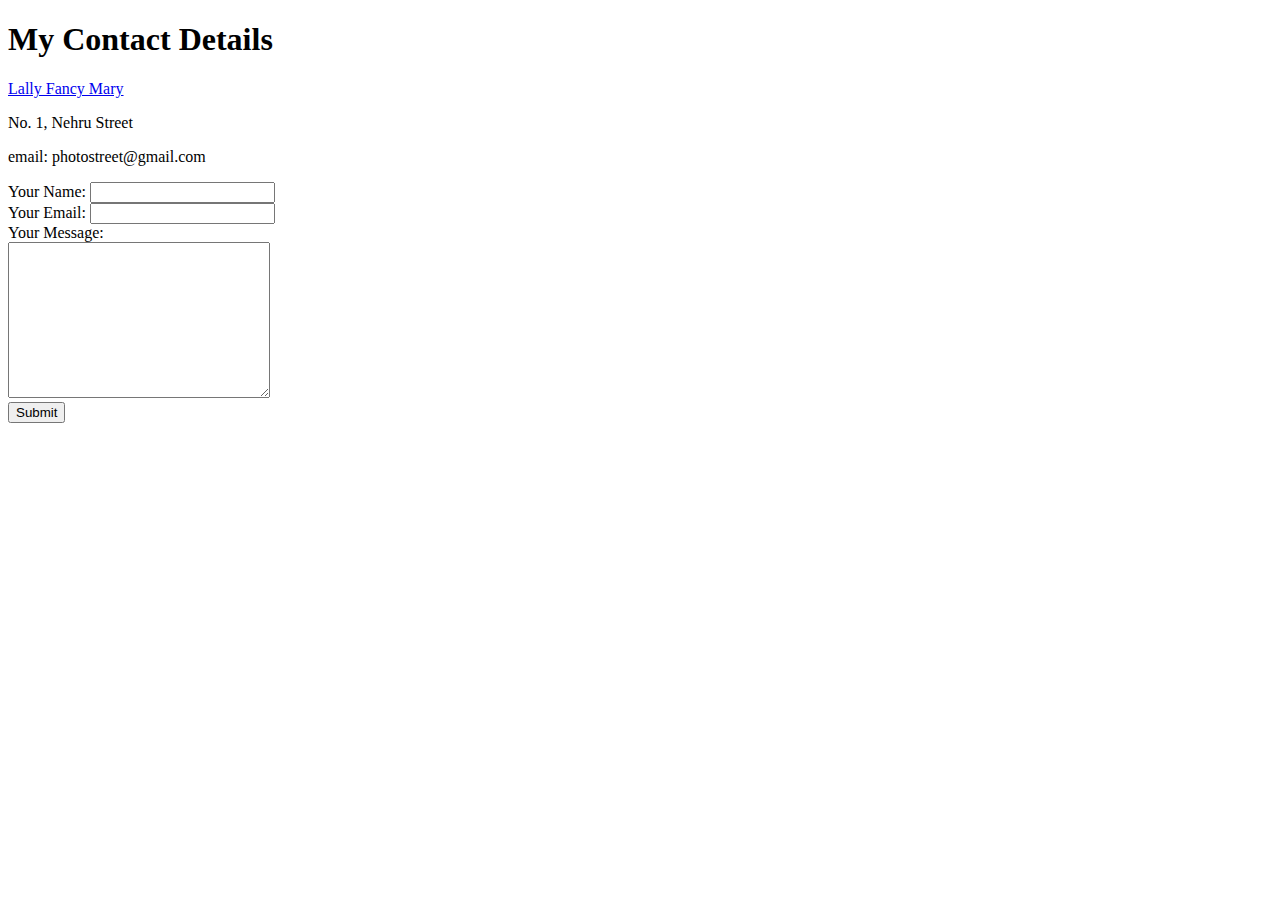
==== Contact-me.html @ 0893cdc8 "Update Contact-me.html" ====
<!DOCTYPE html>
<html>
<head>
	<meta charset="utf-8">
	<title>Contact-Me</title>
</head>
<body>
<h1> My Contact Details</h1>
<p><a href="index.html">Lally Fancy Mary</a></p>
<p>No. 1, Nehru Street</p>
<p>email: photostreet@gmail.com</p>
<form action="mailto:photostreet2@gmail.com" method="post" enctype="text/plain">
	<label>Your Name:</label>
	<input type="text" name="Yourname" value=""><br>
	<label>Your Email:</label>
	<input type="email" name="youremail" value=""><br>
	<label>Your Message:</label><br>
	<textarea name="yourmessage" rows="10" cols="30"></textarea><br>
	<input type="submit" name="">
</form>
</body>
</html>
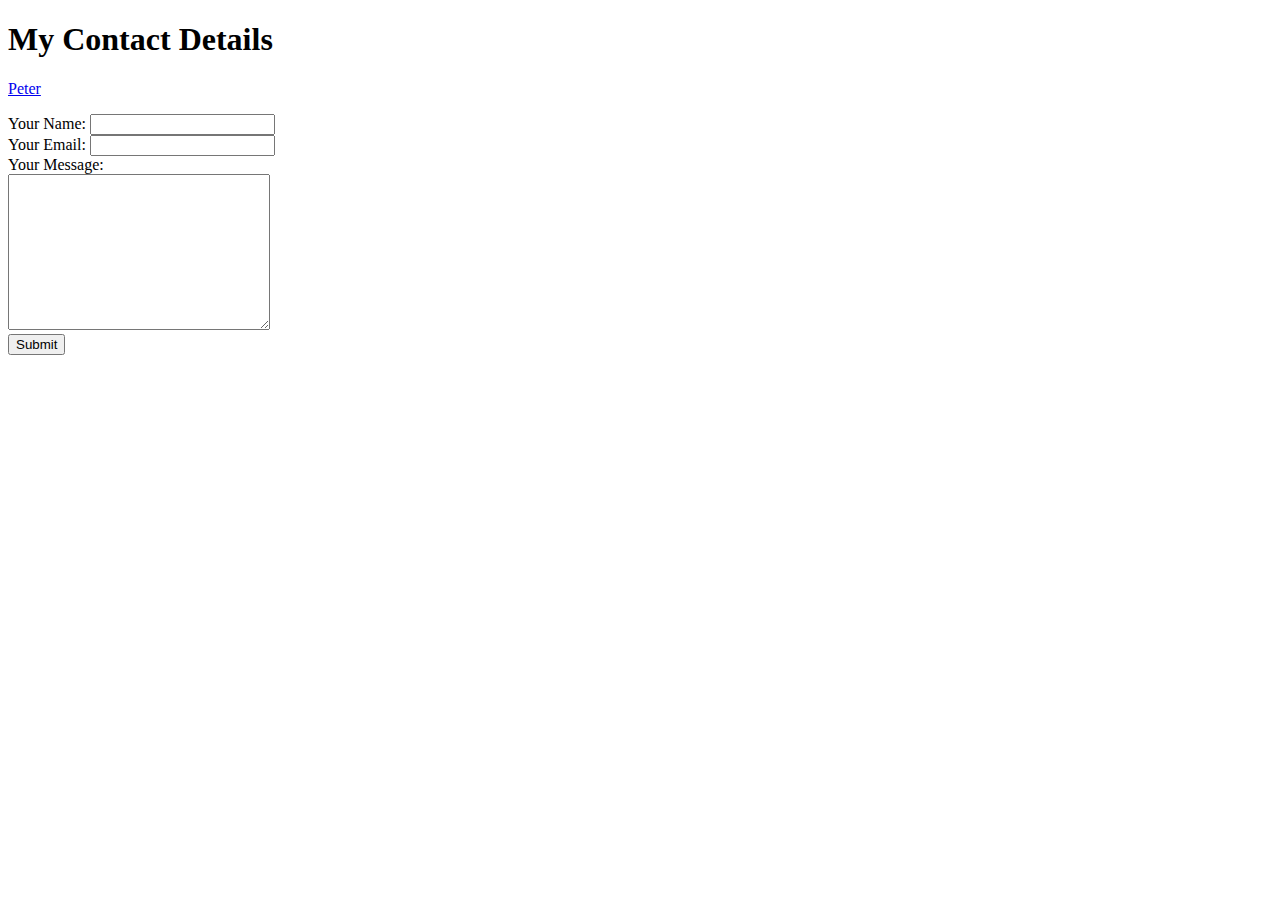
==== commit 18e5a5c9: "Add files via upload" ====
--- a/Contact-me.html
+++ b/Contact-me.html
@@ -3,13 +3,12 @@
 <head>
 	<meta charset="utf-8">
 	<title>Contact-Me</title>
+<link rel="stylesheet" href="css/styles.css">
 </head>
 <body>
 <h1> My Contact Details</h1>
-<p><a href="index.html">Lally Fancy Mary</a></p>
-<p>No. 1, Nehru Street</p>
-<p>email: photostreet@gmail.com</p>
-<form action="mailto:photostreet2@gmail.com" method="post" enctype="text/plain">
+<p><a href="index.html">Peter</a></p>
+<form action="mailto:photosend@gmail.com" method="post" enctype="text/plain">
 	<label>Your Name:</label>
 	<input type="text" name="Yourname" value=""><br>
 	<label>Your Email:</label>
@@ -19,4 +18,4 @@
 	<input type="submit" name="">
 </form>
 </body>
-</html>
+</html>